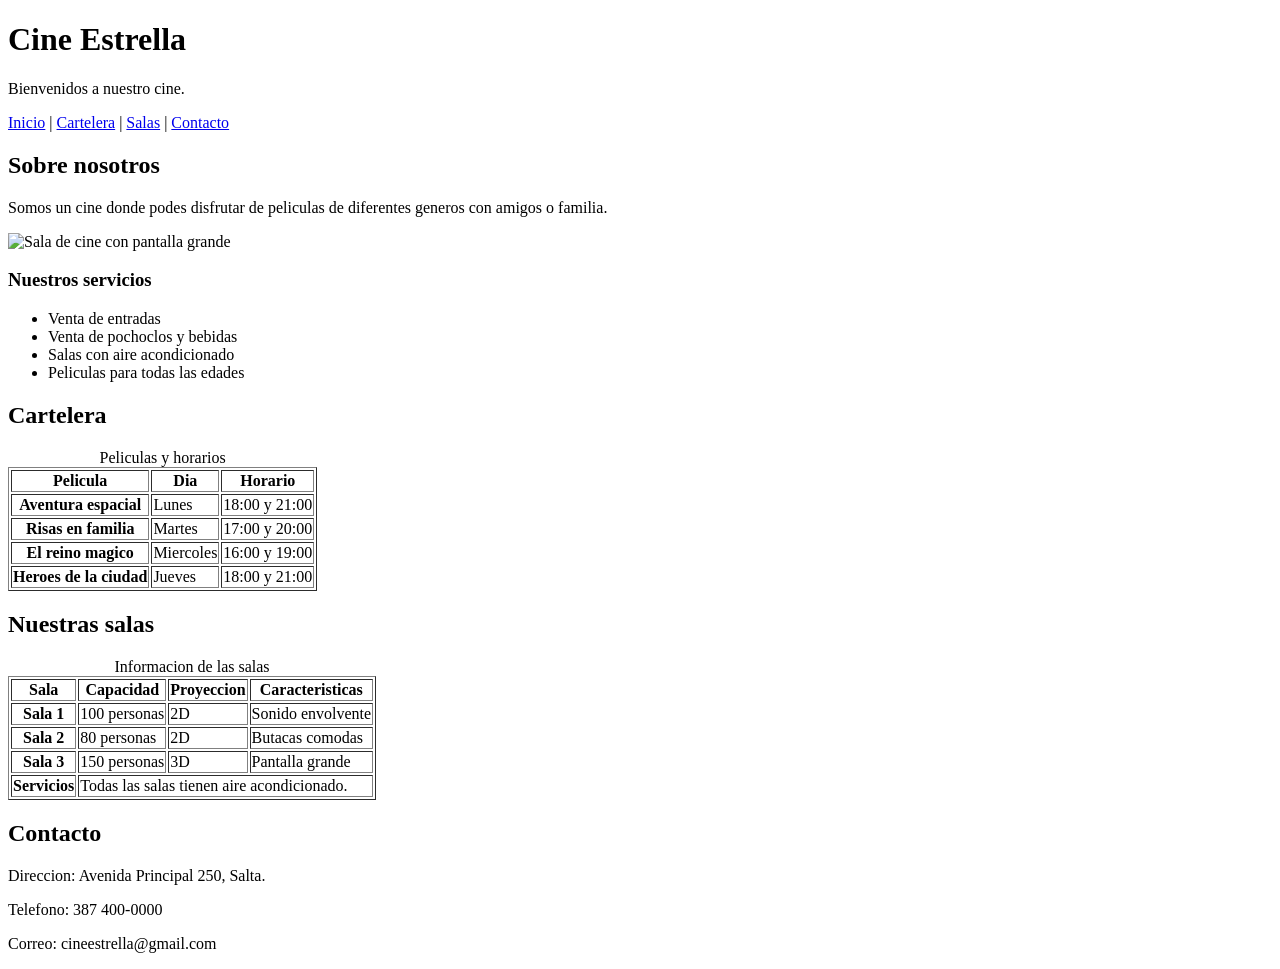
==== ejercicio3.html @ d56a24b5 "Add files via upload" ====
<!DOCTYPE html>
<html lang="es">
<head>
    <meta charset="UTF-8">
    <title>Cine Estrella</title>
</head>
<body>

    <header>
        <h1>Cine Estrella</h1>
        <p>Bienvenidos a nuestro cine.</p>
    </header>

    <nav>
        <a href="#inicio">Inicio</a> |
        <a href="#cartelera">Cartelera</a> |
        <a href="#salas">Salas</a> |
        <a href="#contacto">Contacto</a>
    </nav>

    <main>

        <section id="inicio">
            <h2>Sobre nosotros</h2>

            <p>Somos un cine donde podes disfrutar de peliculas de diferentes generos con amigos o familia.</p>

            <img src="imagenes/cine.jpg" alt="Sala de cine con pantalla grande" width="350">

            <h3>Nuestros servicios</h3>

            <ul>
                <li>Venta de entradas</li>
                <li>Venta de pochoclos y bebidas</li>
                <li>Salas con aire acondicionado</li>
                <li>Peliculas para todas las edades</li>
            </ul>
        </section>

        <section id="cartelera">
            <h2>Cartelera</h2>

            <table border="1">
                <caption>Peliculas y horarios</caption>

                <thead>
                    <tr>
                        <th scope="col">Pelicula</th>
                        <th scope="col">Dia</th>
                        <th scope="col">Horario</th>
                    </tr>
                </thead>

                <tbody>
                    <tr>
                        <th scope="row">Aventura espacial</th>
                        <td>Lunes</td>
                        <td>18:00 y 21:00</td>
                    </tr>

                    <tr>
                        <th scope="row">Risas en familia</th>
                        <td>Martes</td>
                        <td>17:00 y 20:00</td>
                    </tr>

                    <tr>
                        <th scope="row">El reino magico</th>
                        <td>Miercoles</td>
                        <td>16:00 y 19:00</td>
                    </tr>

                    <tr>
                        <th scope="row">Heroes de la ciudad</th>
                        <td>Jueves</td>
                        <td>18:00 y 21:00</td>
                    </tr>
                </tbody>
            </table>
        </section>

        <section id="salas">
            <h2>Nuestras salas</h2>

            <table border="1">
                <caption>Informacion de las salas</caption>

                <thead>
                    <tr>
                        <th scope="col">Sala</th>
                        <th scope="col">Capacidad</th>
                        <th scope="col">Proyeccion</th>
                        <th scope="col">Caracteristicas</th>
                    </tr>
                </thead>

                    <tr>
                        <th scope="row">Sala 1</th>
                        <td>100 personas</td>
                        <td>2D</td>
                        <td>Sonido envolvente</td>
                    </tr>

                    <tr>
                        <th scope="row">Sala 2</th>
                        <td>80 personas</td>
                        <td>2D</td>
                        <td>Butacas comodas</td>
                    </tr>

                    <tr>
                        <th scope="row">Sala 3</th>
                        <td>150 personas</td>
                        <td>3D</td>
                        <td>Pantalla grande</td>
                    </tr>

                    <tr>
                        <th scope="row">Servicios</th>
                        <td colspan="3">Todas las salas tienen aire acondicionado.</td>
                    </tr>
               
            </table>
        </section>
        <section id="contacto">
            <h2>Contacto</h2>
            <p>Direccion: Avenida Principal 250, Salta.</p>
            <p>Telefono: 387 400-0000</p>
            <p>Correo: cineestrella@gmail.com</p>
        </section>
    </main>

</body>
</html>
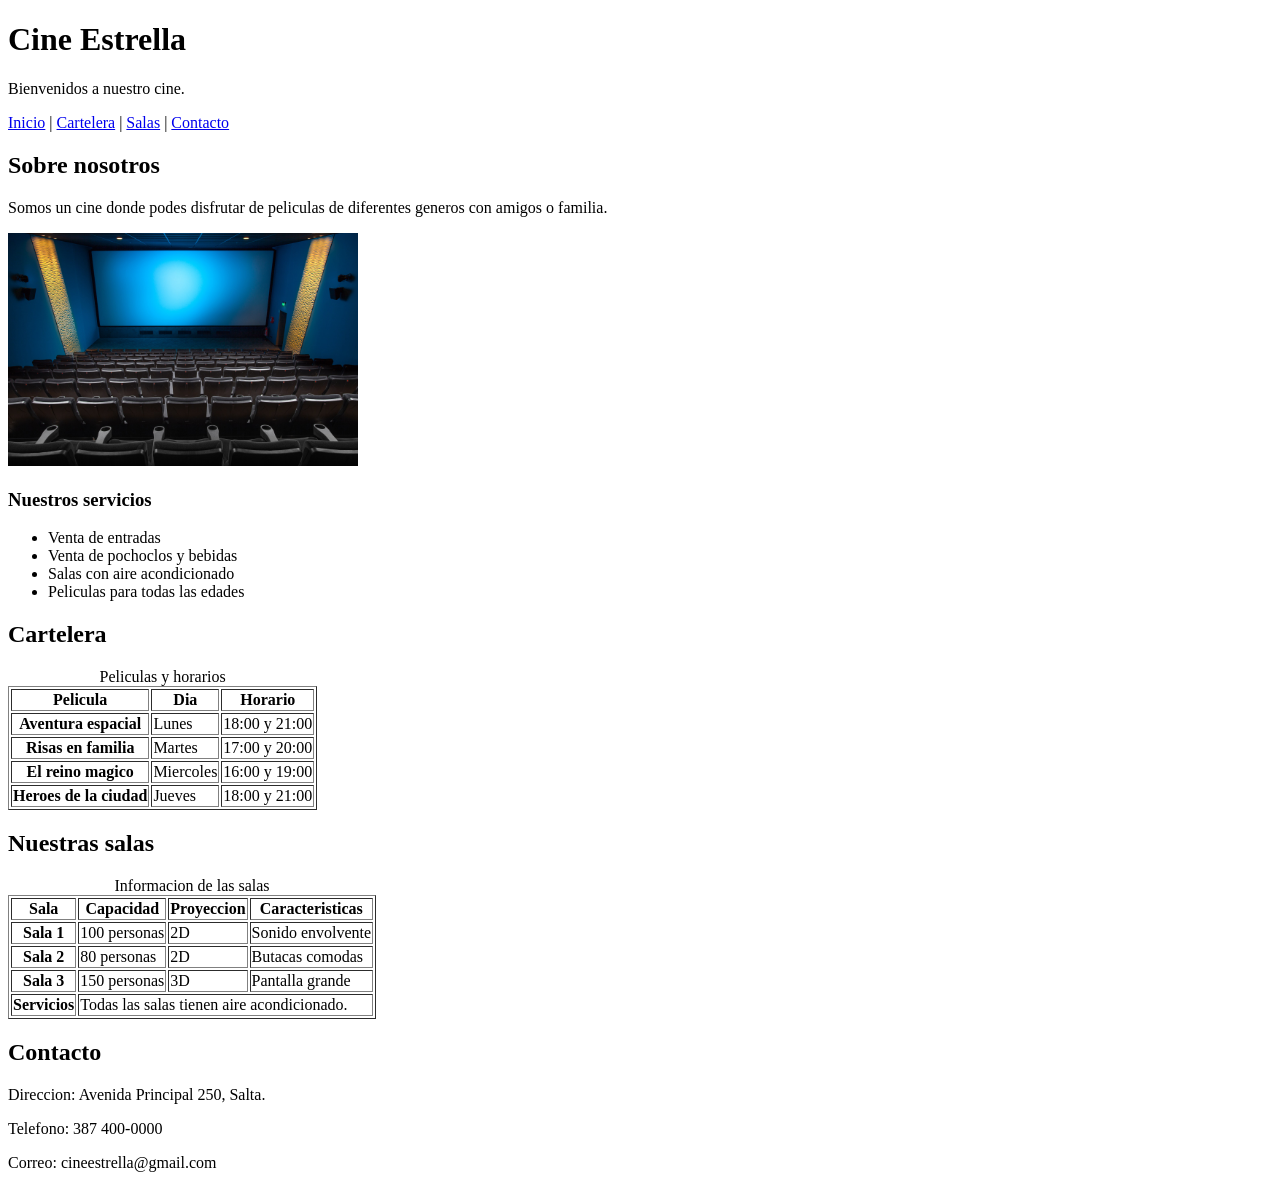
==== commit 9953c06b: "Update ejercicio3.html" ====
--- a/ejercicio3.html
+++ b/ejercicio3.html
@@ -26,7 +26,7 @@
 
             <p>Somos un cine donde podes disfrutar de peliculas de diferentes generos con amigos o familia.</p>
 
-            <img src="imagenes/cine.jpg" alt="Sala de cine con pantalla grande" width="350">
+            <img src="cine.jpg" alt="Sala de cine con pantalla grande" width="350">
 
             <h3>Nuestros servicios</h3>
 
